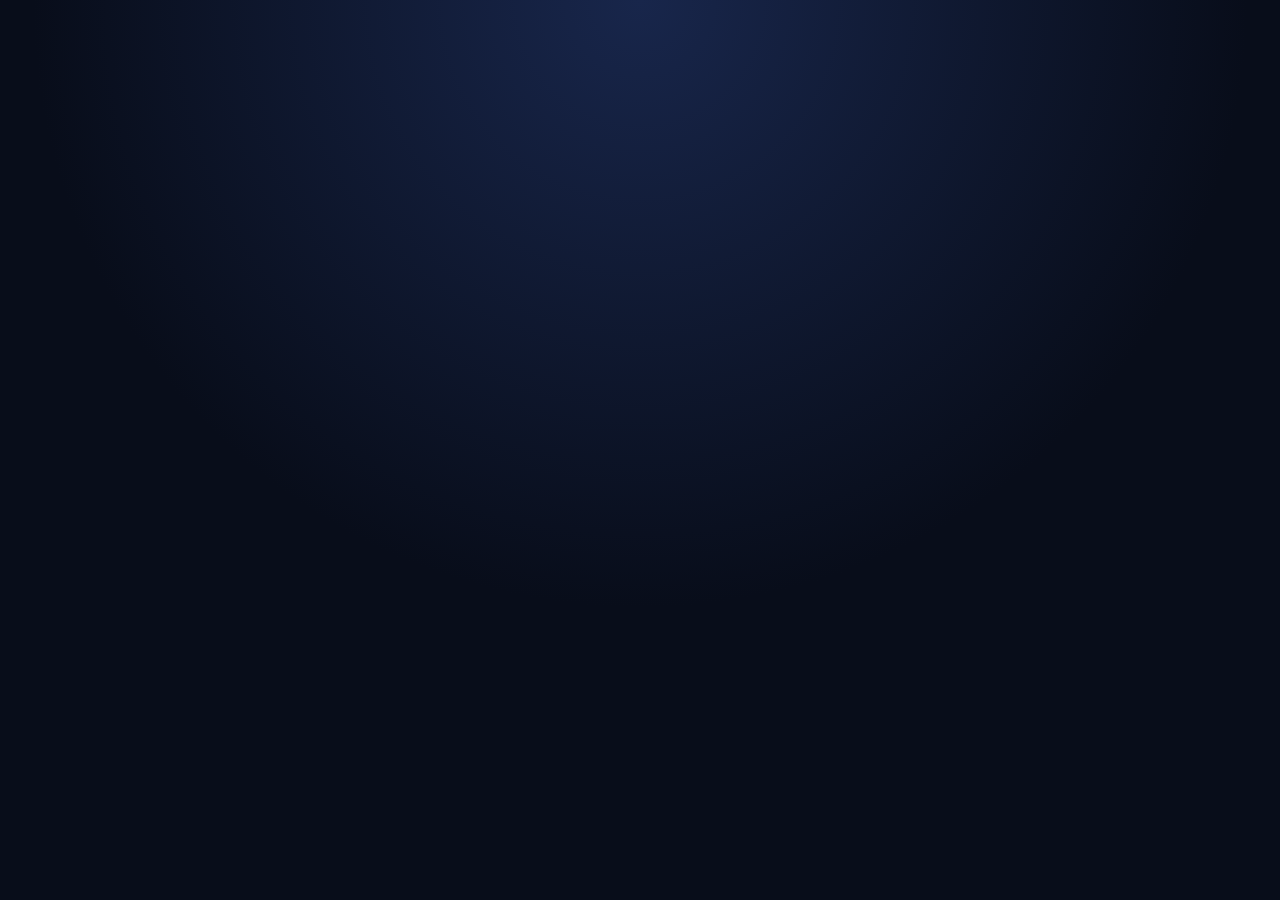
==== about.html @ e7567755 "Remove Join Steem Flags test button" ====
<!doctype html>
<html lang="en" dir="ltr">
<head>
<meta charset="utf-8">
<meta name="viewport" content="width=device-width, initial-scale=1, viewport-fit=cover">
<meta name="theme-color" content="#080d1a">
<meta name="description" content="About Steem Flags - Guess the flags and earn $STEEM">
<title>About - Steem Flags</title>
<link rel="stylesheet" href="css/style.css?v=20260830-footer-01">
<link rel="stylesheet" href="css/preloader.css?v=20260826-01">
<script src="js/preloader.js?v=20260826-01" defer></script>
<script src="js/d2e-logo.js?v=20260825-02" defer></script>
</head>
<body>
<div id="app"></div>
<script type="module">
import {getStoredUsername,loadState,refreshDailyEnergy,syncPurchasedEnergy} from './js/storage.js?v=20260822-about-02';
import {loadMenu} from './js/menu.js?v=20260820-05';
import {loadAssetBar as loadSharedAssetBar,refreshAssetBar} from './js/asset-bar.js?v=20260826-assetbar-04';
import {getLanguage} from './js/i18n.js';

const ABOUT_TRANSLATIONS={
en:{title:'About 🏳️ Steem Flags',tagline:'Guess the Flags & Earn $STEEM',p1:'Steem Flags is a Web 3.0 game based on the Steem blockchain network in the Quiz and Education genres and developed by <a href="https://do2earn.dev" target="_blank"><b>Do2Earn</b></a>.',p2:'In Steem Flags, players increase their geographical knowledge by answering questions about the flags of countries around the world and earn D2E (Do2Earn) non-cashable in-game tokens in a competitive environment.',economy:'💰 Steem Flags Economy',p3:'In Steem Flags, players can receive non-cashable in-game tokens called D2E (Do2Earn) as rewards based on their daily Energy (Default: 30) asset by participating in the game process and watching Sponsors Ads.',p4:'By collecting D2E, players can compete on the leaderboard and improve their position among other players. In the future, 50% of sponsorship revenue will be saved in the Steem Rewards Pool. The weekly Steem Rewards Pool will be activated in-game, distributing 100 or more $STEEM to the top 5 players on the game leaderboard, based on their D2E holdings. The Steem Flags rewards system is designed to incentivize further learning, active participation, and healthy competition.',sponsor:'📣 Join Steem Flags Sponsors & Help players earn $STEEM'},
fa:{title:'درباره 🏳️ Steem Flags',tagline:'پرچم‌ها را حدس بزنید و $STEEM کسب کنید',p1:'Steem Flags یک بازی Web 3.0 بر پایه شبکه بلاک‌چین Steem در سبک‌های مسابقه‌ای و آموزشی است.',p2:'در Steem Flags، بازیکنان با پاسخ دادن به پرسش‌هایی درباره پرچم کشورهای سراسر جهان، دانش جغرافیایی خود را افزایش می‌دهند و در یک محیط رقابتی توکن‌های درون‌بازی غیرقابل تبدیل به پول نقد D2E (Do2Earn) کسب می‌کنند.',economy:'💰 اقتصاد Steem Flags',p3:'در Steem Flags، بازیکنان می‌توانند با شرکت در فرایند بازی و تماشای تبلیغات اسپانسرها، بر اساس دارایی انرژی روزانه خود (پیش‌فرض: ۳۰)، توکن‌های درون‌بازی غیرقابل تبدیل به پول نقد D2E (Do2Earn) را به‌عنوان پاداش دریافت کنند.',p4:'با جمع‌آوری D2E، بازیکنان می‌توانند در لیدربورد رقابت کنند و جایگاه خود را در میان سایر بازیکنان بهبود دهند. در آینده، ۵۰٪ از درآمد اسپانسرها در استخر پاداش Steem ذخیره خواهد شد. استخر پاداش هفتگی Steem در بازی فعال خواهد شد و بر اساس میزان D2E بازیکنان، ۱۰۰ یا بیشتر $STEEM را میان ۵ بازیکن برتر لیدربورد توزیع خواهد کرد. سیستم پاداش Steem Flags برای تشویق به یادگیری بیشتر، مشارکت فعال و رقابت سالم طراحی شده است.',sponsor:'📣 به اسپانسرهای Steem Flags بپیوندید و به بازیکنان برای کسب $STEEM کمک کنید'},
es:{title:'Acerca de 🏳️ Steem Flags',tagline:'Adivina las banderas y gana $STEEM',p1:'Steem Flags es un juego Web 3.0 basado en la red blockchain de Steem, dentro de los géneros de Quiz y Educación.',p2:'En Steem Flags, los jugadores aumentan sus conocimientos geográficos respondiendo preguntas sobre las banderas de países de todo el mundo y ganan tokens D2E (Do2Earn) no canjeables por dinero en un entorno competitivo.',economy:'💰 Economía de Steem Flags',p3:'En Steem Flags, los jugadores pueden recibir tokens D2E (Do2Earn) no canjeables por dinero como recompensa, según su energía diaria (predeterminado: 30), al participar en el juego y ver anuncios de patrocinadores.',p4:'Al acumular D2E, los jugadores pueden competir en la clasificación y mejorar su posición. En el futuro, el 50% de los ingresos de patrocinio se guardará en el Steem Rewards Pool. El fondo semanal distribuirá 100 $STEEM o más entre los 5 mejores jugadores según sus D2E. El sistema de recompensas de Steem Flags está diseñado para incentivar el aprendizaje, la participación activa y la competencia saludable.',sponsor:'📣 Únete a los patrocinadores de Steem Flags y ayuda a los jugadores a ganar $STEEM'},
zh:{title:'关于 🏳️ Steem Flags',tagline:'猜国旗，赚取 $STEEM',p1:'Steem Flags 是一款基于 Steem 区块链网络的 Web 3.0 游戏，属于问答和教育类游戏。',p2:'在 Steem Flags 中，玩家通过回答世界各国国旗相关问题提升地理知识，并在竞争环境中获得不可兑换现金的 D2E（Do2Earn）游戏内代币。',economy:'💰 Steem Flags 经济系统',p3:'在 Steem Flags 中，玩家可以通过参与游戏和观看赞助商广告，根据每日能量（默认：30）获得不可兑换现金的 D2E（Do2Earn）游戏内代币奖励。',p4:'通过积累 D2E，玩家可以在排行榜上竞争并提升排名。未来，50%的赞助收入将存入 Steem 奖励池。每周 Steem 奖励池将在游戏中启用，根据 D2E 持有量向排行榜前5名玩家分配100 $STEEM或更多。Steem Flags 奖励系统旨在鼓励持续学习、积极参与和健康竞争。',sponsor:'📣 成为 Steem Flags 赞助商，帮助玩家赚取 $STEEM'},
ko:{title:'🏳️ Steem Flags 소개',tagline:'국기를 맞히고 $STEEM을 획득하세요',p1:'Steem Flags는 Steem 블록체인 네트워크를 기반으로 한 Web 3.0 게임으로 퀴즈 및 교육 장르에 속합니다.',p2:'Steem Flags에서 플레이어는 전 세계 국가의 국기에 관한 질문에 답하며 지리 지식을 높이고 경쟁 환경에서 현금으로 교환할 수 없는 D2E(Do2Earn) 게임 내 토큰을 획득합니다.',economy:'💰 Steem Flags 경제',p3:'플레이어는 게임에 참여하고 스폰서 광고를 시청하여 일일 에너지(기본값: 30)를 기준으로 현금으로 교환할 수 없는 D2E(Do2Earn) 게임 내 토큰을 보상으로 받을 수 있습니다.',p4:'D2E를 모으면 리더보드에서 경쟁하고 순위를 높일 수 있습니다. 향후 스폰서 수익의 50%가 Steem Rewards Pool에 저장됩니다. 주간 Steem Rewards Pool은 게임에서 활성화되어 D2E 보유량을 기준으로 상위 5명에게 100 $STEEM 이상을 분배합니다. Steem Flags 보상 시스템은 지속적인 학습, 적극적인 참여 및 건전한 경쟁을 장려하도록 설계되었습니다.',sponsor:'📣 Steem Flags 스폰서가 되어 플레이어의 $STEEM 획득을 도와주세요'},
hi:{title:'🏳️ Steem Flags के बारे में',tagline:'झंडों का अनुमान लगाएँ और $STEEM कमाएँ',p1:'Steem Flags Steem ब्लॉकचेन नेटवर्क पर आधारित एक Web 3.0 गेम है, जो क्विज़ और शिक्षा श्रेणियों में आता है।',p2:'Steem Flags में खिलाड़ी दुनिया भर के देशों के झंडों से जुड़े प्रश्नों के उत्तर देकर अपना भौगोलिक ज्ञान बढ़ाते हैं और प्रतिस्पर्धी वातावरण में गैर-नकदी D2E (Do2Earn) इन-गेम टोकन कमाते हैं।',economy:'💰 Steem Flags अर्थव्यवस्था',p3:'खिलाड़ी गेम में भाग लेकर और प्रायोजक विज्ञापन देखकर अपनी दैनिक ऊर्जा (डिफ़ॉल्ट: 30) के आधार पर गैर-नकदी D2E (Do2Earn) इन-गेम टोकन पुरस्कार प्राप्त कर सकते हैं।',p4:'D2E जमा करके खिलाड़ी लीडरबोर्ड पर प्रतिस्पर्धा कर सकते हैं और अपनी स्थिति सुधार सकते हैं। भविष्य में प्रायोजन आय का 50% Steem Rewards Pool में रखा जाएगा। साप्ताहिक Steem Rewards Pool गेम में सक्रिय होगा और D2E होल्डिंग्स के आधार पर शीर्ष 5 खिलाड़ियों को 100 या अधिक $STEEM वितरित करेगा। Steem Flags पुरस्कार प्रणाली सीखने, सक्रिय भागीदारी और स्वस्थ प्रतिस्पर्धा को प्रोत्साहित करने के लिए बनाई गई है।',sponsor:'📣 Steem Flags के प्रायोजक बनें और खिलाड़ियों को $STEEM कमाने में मदद करें'},
ur:{title:'🏳️ Steem Flags کے بارے میں',tagline:'جھنڈوں کا اندازہ لگائیں اور $STEEM کمائیں',p1:'Steem Flags ایک Web 3.0 گیم ہے جو Steem بلاک چین نیٹ ورک پر مبنی ہے اور کوئز اور تعلیمی انواع میں شامل ہے۔',p2:'Steem Flags میں کھلاڑی دنیا بھر کے ممالک کے جھنڈوں سے متعلق سوالات کے جواب دے کر اپنی جغرافیائی معلومات میں اضافہ کرتے ہیں اور مسابقتی ماحول میں غیر نقدی D2E (Do2Earn) درونِ گیم ٹوکن کماتے ہیں۔',economy:'💰 Steem Flags کی معیشت',p3:'کھلاڑی گیم میں شرکت اور اسپانسر اشتہارات دیکھ کر اپنی روزانہ توانائی (ڈیفالٹ: 30) کی بنیاد پر غیر نقدی D2E (Do2Earn) درونِ گیم ٹوکن بطور انعام حاصل کر سکتے ہیں۔',p4:'D2E جمع کر کے کھلاڑی لیڈر بورڈ پر مقابلہ کر سکتے ہیں اور اپنی پوزیشن بہتر بنا سکتے ہیں۔ مستقبل میں اسپانسرشپ آمدنی کا 50٪ Steem Rewards Pool میں محفوظ کیا جائے گا۔ ہفتہ وار Steem Rewards Pool گیم میں فعال ہوگا اور D2E ہولڈنگز کی بنیاد پر ٹاپ 5 کھلاڑیوں کو 100 یا اس سے زیادہ $STEEM تقسیم کرے گا۔ Steem Flags کا انعامی نظام مزید سیکھنے، فعال شرکت اور صحت مند مقابلے کی حوصلہ افزائی کے لیے بنایا گیا ہے۔',sponsor:'📣 Steem Flags کے اسپانسر بنیں اور کھلاڑیوں کو $STEEM کمانے میں مدد کریں'},
bn:{title:'🏳️ Steem Flags সম্পর্কে',tagline:'পতাকা অনুমান করুন এবং $STEEM উপার্জন করুন',p1:'Steem Flags হলো Steem ব্লকচেইন নেটওয়ার্কের উপর ভিত্তি করে তৈরি একটি Web 3.0 গেম, যা কুইজ ও শিক্ষামূলক ঘরানার।',p2:'Steem Flags-এ খেলোয়াড়রা বিশ্বের বিভিন্ন দেশের পতাকা সম্পর্কে প্রশ্নের উত্তর দিয়ে ভৌগোলিক জ্ঞান বাড়ায় এবং প্রতিযোগিতামূলক পরিবেশে নগদে রূপান্তরযোগ্য নয় এমন D2E (Do2Earn) ইন-গেম টোকেন অর্জন করে।',economy:'💰 Steem Flags অর্থনীতি',p3:'খেলোয়াড়রা গেমে অংশগ্রহণ এবং স্পনসর বিজ্ঞাপন দেখে দৈনিক শক্তি (ডিফল্ট: 30) অনুযায়ী নগদে রূপান্তরযোগ্য নয় এমন D2E (Do2Earn) ইন-গেম টোকেন পুরস্কার পেতে পারে।',p4:'D2E সংগ্রহ করে খেলোয়াড়রা লিডারবোর্ডে প্রতিযোগিতা করতে এবং অবস্থান উন্নত করতে পারে। ভবিষ্যতে স্পনসরশিপ আয়ের 50% Steem Rewards Pool-এ রাখা হবে। সাপ্তাহিক Steem Rewards Pool গেমে সক্রিয় হয়ে D2E হোল্ডিংসের ভিত্তিতে শীর্ষ 5 খেলোয়াড়কে 100 বা তার বেশি $STEEM বিতরণ করবে। Steem Flags-এর পুরস্কার ব্যবস্থা শেখা, সক্রিয় অংশগ্রহণ ও স্বাস্থ্যকর প্রতিযোগিতাকে উৎসাহিত করার জন্য তৈরি।',sponsor:'📣 Steem Flags-এর স্পনসর হন এবং খেলোয়াড়দের $STEEM উপার্জনে সহায়তা করুন'}
};

function renderAbout(){
 const lang=getLanguage();
 const tr=ABOUT_TRANSLATIONS[lang]||ABOUT_TRANSLATIONS.en;
 document.documentElement.lang=lang;
 document.documentElement.dir=['fa','ur'].includes(lang)?'rtl':'ltr';
 document.title=tr.title.replace('🏳️ ','')+' - Steem Flags';
 const main=document.querySelector('main.appShell');
 if(!main)return;
 main.innerHTML=`<section class="aboutContent">
 <img class="gameLogo logoMedium" src="https://raw.githubusercontent.com/mehdiq1980/steemflags/main/assets/steemflags_logo.png" alt="Steem Flags logo">
 <h1>${tr.title}</h1>
 <h2 class="aboutTagline">${tr.tagline}</h2>
 <div class="aboutText">
 <p>${tr.p1}</p>
 <p>${tr.p2}</p>
 <h2>${tr.economy}</h2>
 <div class="d2eAboutLogo"><img src="https://cdn.steemitimages.com/DQmV8Yj5oJxDDJagFF1y19GaFj3TGMgi6q4rjgT2jQSTsJ6/d2e_asset_logo1.png" alt="D2E"></div>
 <p>${tr.p3}</p>
 <p>${tr.p4}</p>
 </div>
 <div class="aboutLinks">
 <a class="primary sponsorLink" href="https://forms.gle/u7sRXfW1hqNzLAxJ6" target="_blank" rel="noopener">${tr.sponsor}</a>
 </div>
 </section>`;
}

async function loadAboutPage(){
 const app=document.getElementById('app');
 const response=await fetch('./components/app-shell.html?v=20260904-about-01',{cache:'no-store'});
 app.innerHTML=await response.text();
 ['loginView','homeView','leaderboardSection','gameView'].forEach(id=>document.getElementById(id)?.remove());
 const main=document.querySelector('main.appShell');
 if(main)main.innerHTML='<section class="aboutContent"></section>';
 const username=getStoredUsername();
 await loadSharedAssetBar();
 if(username){await syncPurchasedEnergy(refreshDailyEnergy(loadState(username),username),username);await refreshAssetBar(username)}
 await loadMenu();
 renderAbout();
 window.addEventListener('languagechange',renderAbout);
 window.dispatchEvent(new CustomEvent('steemflags:ready'));
}
loadAboutPage().catch(error=>{console.error(error);window.dispatchEvent(new CustomEvent('steemflags:ready'))});
</script>
<style>
.aboutContent{border:1px solid rgba(255,255,255,.18);border-radius:20px;padding:28px 22px;max-width:760px;margin:0 auto;text-align:center}.aboutContent h1{margin:8px 0 14px}.aboutTagline{margin:0 0 20px}.aboutText{text-align:left}.aboutText p{margin:12px 0;line-height:1.7}.d2eAboutLogo{margin:12px 0;text-align:center}.d2eAboutLogo img{width:72px;height:72px;object-fit:contain}.aboutLinks{display:flex;flex-direction:column;gap:12px;margin-top:24px}.aboutLinks a{text-decoration:none;text-align:center}.sponsorLink{font-weight:700}@media(max-width:560px){.aboutContent{padding:22px 16px}.aboutText{font-size:15px}.aboutLinks a{width:100%;box-sizing:border-box}}
</style>
</body>
</html>
---- css/style.css ----
:root{font-family:system-ui,-apple-system,BlinkMacSystemFont,"Segoe UI",sans-serif;color:#f5f7ff;background:#080d1a;line-height:1.5}*{box-sizing:border-box}html{direction:ltr}body{margin:0;min-height:100vh;background:radial-gradient(circle at top,#18264b,#080d1a 55%);display:flex;flex-direction:column}.topbar{direction:ltr;position:sticky;top:0;z-index:100;display:block;min-height:64px;padding:8px max(12px,4vw);background:rgba(8,13,26,.94);backdrop-filter:blur(12px);border-bottom:1px solid #263250}.iconButton{display:inline-flex!important;align-items:center;justify-content:center;background:#1b2744;color:#fff;position:absolute!important;left:max(12px,4vw)!important;right:auto!important;top:50%;transform:translateY(-50%)!important;z-index:110;width:46px;height:46px;padding:0;font-size:1.35rem;line-height:1;border:0;border-radius:12px;cursor:pointer;touch-action:manipulation;-webkit-tap-highlight-color:transparent;direction:ltr!important}.brand{color:#fff;text-decoration:none;display:flex;align-items:center;flex:0 0 auto;position:relative;z-index:105}.stats{display:flex;justify-content:flex-end;align-items:center;gap:12px;font-size:.86rem;margin-left:0;min-width:0;width:100%;padding-left:64px;white-space:nowrap;overflow-x:auto;overflow-y:hidden}.stats[hidden]{display:none}.asset{display:inline-flex;align-items:center;gap:5px;flex:0 0 auto;white-space:nowrap}.assetIcon{display:inline-flex;align-items:center;justify-content:center;font-size:.78rem;font-weight:800}.steemAsset{gap:5px;flex:0 0 auto}.steemLogo{width:18px!important;height:18px!important;min-width:18px!important;max-width:18px!important;min-height:18px!important;max-height:18px!important;display:block;object-fit:contain;flex:0 0 18px}.sfAsset{gap:5px;flex:0 0 auto;white-space:nowrap}.sfLogo{width:20px!important;height:20px!important;min-width:20px!important;max-width:20px!important;min-height:20px!important;max-height:20px!important;display:block;object-fit:contain;object-position:center;flex:0 0 20px}.assetLabel{display:inline!important;visibility:visible!important;opacity:1!important;font-weight:500}.gameLogo{display:block;object-fit:contain;pointer-events:none}.logoSmall{width:48px;height:48px;flex:0 0 48px}.logoMedium{width:min(190px,45vw);height:auto;aspect-ratio:600/620;margin:0 auto 14px}.iconButton,.menu button,.primary,.secondary{font:inherit}.menu{position:fixed;top:72px;left:max(12px,4vw);right:auto;z-index:200;background:#111a30;border:1px solid #2b3858;border-radius:14px;padding:8px;box-shadow:0 12px 35px #0008;min-width:190px}.menu>*{display:block;width:100%;padding:10px 14px;color:#fff;background:transparent;text-decoration:none;text-align:left;border-radius:8px}.menu>*:hover{background:#1e2b4a}.menuLanguage{display:flex!important;align-items:center;justify-content:space-between;gap:10px}.menuLanguage select{background:#182442;color:#fff;border:1px solid #39496f;border-radius:8px;padding:7px}.appShell{width:min(760px,92vw);margin:auto;padding:40px 0}.card{background:rgba(17,26,48,.94);border:1px solid #2b3858;border-radius:22px;padding:28px;box-shadow:0 18px 50px #0005;margin-bottom:20px}.hero{text-align:center}.eyebrow{letter-spacing:.14em;font-size:.75rem;color:#8fa9dc;font-weight:700}.muted{color:#aeb9d0}.primary{background:#5b7cfa;color:#fff;font-weight:800;min-width:180px;border:0;border-radius:12px;padding:11px 15px;cursor:pointer}.secondary{background:#26365c;color:#fff;border:0;border-radius:12px;padding:11px 15px;cursor:pointer}.resumeButton{display:block;margin:12px auto 0}.primary:disabled{opacity:.55;cursor:not-allowed}.gameHeader{display:flex;justify-content:space-between;color:#aeb9d0;font-size:.9rem}.quizProgress{height:6px;width:100%;background:#202d49;border-radius:999px;overflow:hidden;margin:0 0 12px}.quizProgressBar{height:100%;width:0;background:#3d8bfd;border-radius:999px;transition:width .3s ease}.flagWrap{display:grid;place-items:center;min-height:220px;margin:18px 0}.flag{display:flex;align-items:center;justify-content:center;width:min(92%,520px);height:220px;line-height:1;user-select:none;overflow:hidden}.flagImageAsset{display:block;width:auto;height:auto;max-width:100%;max-height:100%;object-fit:contain;filter:drop-shadow(0 8px 18px #0006)}.answers{display:grid;grid-template-columns:1fr 1fr;gap:12px}.answer{padding:15px;border:1px solid #39496f;background:#182442;color:#fff;border-radius:12px;cursor:pointer;font:inherit}.answer:hover{background:#22325a}.answer.correct{background:#165c46}.answer.wrong{background:#6b2932}.answer:disabled{cursor:default}.feedback{min-height:26px;font-weight:700;white-space:pre-line}.feedback.ok{color:#64dfb2}.feedback.bad{color:#ff8792}.countryInfoLink{display:block;width:100%;max-width:100%;margin:8px auto 14px;padding:0 4px;color:#4da3ff;text-decoration:none;font-weight:700;text-align:center;white-space:normal;overflow-wrap:break-word;word-break:normal;line-height:1.35}.countryInfoLink[hidden]{display:none!important}.countryInfoLink:hover{text-decoration:underline;color:#78bfff}.leaderboard table{width:100%;border-collapse:collapse}.leaderboard th,.leaderboard td{padding:9px;border-bottom:1px solid #2b3858;text-align:left}.leaderboard .rank{text-align:center;width:60px}.leaderPlayer{display:flex;align-items:center;gap:9px;min-width:0}.leaderAvatar{width:32px;height:32px;min-width:32px;border-radius:50%;object-fit:cover;display:block;background:#26365c}.leaderboard td:last-child,.leaderboard th:last-child{text-align:center;width:90px}.siteFooter{width:min(760px,92vw);margin:0 auto 24px;padding:14px 18px;border:1px solid rgba(255,255,255,.14);border-radius:18px;background:rgba(17,26,48,.78);box-shadow:0 10px 30px rgba(0,0,0,.22);display:flex;align-items:center;justify-content:center;gap:8px;flex-wrap:wrap;text-align:center;font-size:.85rem;color:#aeb9d0}.siteFooter div{display:inline-flex;align-items:center}.siteFooter div+div::before{content:"•";margin-right:8px;color:#61739c}.siteFooter a{color:#4da3ff;text-decoration:none;font-weight:600}.siteFooter a:hover{text-decoration:underline;color:#78bfff}.steemSignupLink{color:#4da3ff}.steemSignupLink:hover{color:#78bfff}@media(max-width:560px){.topbar{min-height:58px;padding:6px 8px}.stats{gap:6px;font-size:.72rem;padding-left:52px}.steemLogo{width:16px!important;height:16px!important;min-width:16px!important;max-width:16px!important;min-height:16px!important;max-height:16px!important;flex-basis:16px}.sfLogo{width:18px!important;height:18px!important;min-width:18px!important;max-width:18px!important;min-height:18px!important;max-height:18px!important;flex-basis:18px}.logoSmall{width:40px;height:40px;flex-basis:40px}.iconButton{width:42px;height:42px}.appShell{width:calc(100vw - 16px);padding:8px 0 12px}.card{padding:12px 12px 14px;border-radius:16px;margin-bottom:10px}.gameHeader{font-size:.82rem;line-height:1.2;margin-bottom:4px}.quizProgress{height:5px;margin-bottom:7px}.flagWrap{min-height:clamp(125px,28vh,165px);height:clamp(125px,28vh,165px);margin:7px 0}.flag{width:100%;height:100%;max-height:165px}.flagImageAsset{max-width:100%;max-height:100%;width:auto;height:auto;object-fit:contain}.answers{grid-template-columns:1fr 1fr;gap:7px;margin-top:6px}.answer{min-height:48px;padding:9px 6px;font-size:.86rem;line-height:1.2}.feedback{min-height:22px;font-size:.88rem;line-height:1.25;margin:2px 0}.countryInfoLink{width:100%;max-width:100%;margin:4px auto 7px;padding:0 4px;font-size:.82rem;line-height:1.3;text-align:center;white-space:normal;overflow-wrap:break-word;word-break:normal}.primary,.secondary{padding:9px 12px;min-height:42px}.appShell:has(#gameView:not([hidden])){padding-top:4px;padding-bottom:4px}.card:has(#gameView:not([hidden])){padding:10px 10px 12px;margin-bottom:4px}.card:has(#gameView:not([hidden])) .flagWrap{margin:5px 0;min-height:clamp(120px,27vh,155px);height:clamp(120px,27vh,155px)}.card:has(#gameView:not([hidden])) .flag{max-height:155px}.card:has(#gameView:not([hidden])) .answers{gap:6px;margin-top:4px}.card:has(#gameView:not([hidden])) .answer{min-height:46px;padding:8px 5px}.card:has(#gameView:not([hidden])) .countryInfoLink{margin:3px auto 5px}.card:has(#gameView:not([hidden])) .feedback{min-height:20px;margin:1px 0}.logoMedium{width:140px}.leaderAvatar{width:30px;height:30px;min-width:30px}.siteFooter{width:calc(100vw - 16px);margin:0 auto 12px;padding:11px 12px;border-radius:15px;gap:4px;font-size:.78rem;line-height:1.35}.siteFooter div+div::before{margin-right:6px}}@media(max-width:560px) and (max-height:700px){.topbar{min-height:54px}.appShell:has(#gameView:not([hidden])){padding-top:2px}.card:has(#gameView:not([hidden])){padding:8px 9px 10px}.card:has(#gameView:not([hidden])) .flagWrap{min-height:105px;height:105px}.card:has(#gameView:not([hidden])) .flag{max-height:105px}.card:has(#gameView:not([hidden])) .answer{min-height:43px;padding:7px 4px;font-size:.82rem}.card:has(#gameView:not([hidden])) .quizProgress{margin-bottom:5px}.card:has(#gameView:not([hidden])) .countryInfoLink{margin:2px auto 4px;font-size:.78rem}}
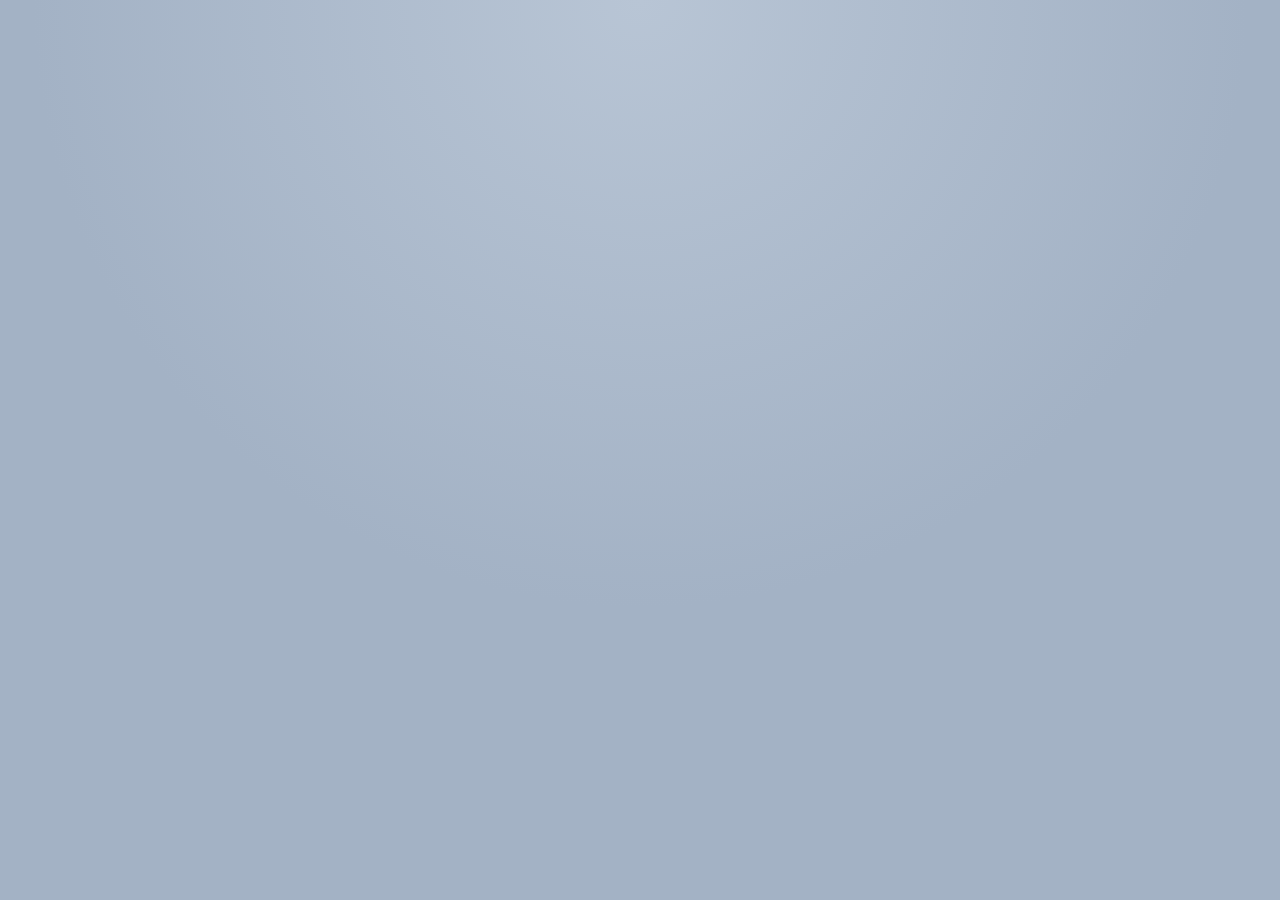
==== commit 957b9b89: "Match page card colors to game home card" ====
--- a/about.html
+++ b/about.html
@@ -46,10 +46,18 @@
  <p>${tr.p1}</p>
  <p>${tr.p2}</p>
  <h2>${tr.economy}</h2>
- <div class="d2eAboutLogo"><img src="https://cdn.steemitimages.com/DQmV8Yj5oJxDDJagFF1y19GaFj3TGMgi6q4rjgT2jQSTsJ6/d2e_asset_logo1.png" alt="D2E"></div>
- <p>${tr.p3}</p>
- <p>${tr.p4}</p>
- </div>
+ <div class="economySection">
+ <h3>A. <a href="https://coinmarketcap.com/currencies/steem/" target="_blank" rel="noopener">$STEEM</a> Economy</h3>
+ <div align="center"><img src="assets/icon-circlesteem-gradient.png" alt="$STEEM"></div>
+ <p>In Steem Flags, When users play the game, they can create and publish the high-quality gameplay content included text, images and video on a Steem platform. In that case their gameplay content will upvoted by the Game Curation Team.</p>
+ <p>Receiving an upvote from the Game Curation Team is not guaranteed; However, by consistently creating and publishing high-quality gameplay contents about Steem Flags game on one of Steem platforms, the gameplay contents can get substantial upvote from the team.</p>
+ <p>After 7 days, users will receive the <a href="https://coinmarketcap.com/currencies/steem/" target="_blank" rel="noopener">$STEEM</a> rewards in their wallet.</p>
+ <p><a href="earnsteem.html">ℹ️ More Information about Earning $STEEM by Steem Flags game.</a></p>
+ <h3>B. D2E Economy</h3>
+ <div align="center"><img src="assets/d2e_asset_logo1.png" alt="D2E"></div>
+ <p>In Steem Flags, players can receive non-cashable in-game tokens called D2E (Do2Earn) as rewards based on their daily Energy (Default: 30) asset by participating in the game process and watching Sponsors Ads.</p>
+ <p>By collecting D2E, players can compete on the leaderboard and improve their position among other players. In the future, 50% of sponsorship revenue will be saved in the Steem Rewards Pool. Weekly Steem Rewards Pool will be activated in-game, distributing 100 or more $STEEM to the top 5 players on the game leaderboard, based on their D2E holdings. The Steem Flags rewards system is designed to incentivize further learning, active participation, and healthy competition.</p>
+ </div> </div>
  <div class="aboutLinks">
  <a class="primary sponsorLink" href="https://forms.gle/u7sRXfW1hqNzLAxJ6" target="_blank" rel="noopener">${tr.sponsor}</a>
  </div>
@@ -74,7 +82,7 @@
 loadAboutPage().catch(error=>{console.error(error);window.dispatchEvent(new CustomEvent('steemflags:ready'))});
 </script>
 <style>
-.aboutContent{border:1px solid rgba(255,255,255,.18);border-radius:20px;padding:28px 22px;max-width:760px;margin:0 auto;text-align:center}.aboutContent h1{margin:8px 0 14px}.aboutTagline{margin:0 0 20px}.aboutText{text-align:left}.aboutText p{margin:12px 0;line-height:1.7}.d2eAboutLogo{margin:12px 0;text-align:center}.d2eAboutLogo img{width:72px;height:72px;object-fit:contain}.aboutLinks{display:flex;flex-direction:column;gap:12px;margin-top:24px}.aboutLinks a{text-decoration:none;text-align:center}.sponsorLink{font-weight:700}@media(max-width:560px){.aboutContent{padding:22px 16px}.aboutText{font-size:15px}.aboutLinks a{width:100%;box-sizing:border-box}}
+.aboutContent{background:rgba(17,26,48,.94);border:1px solid rgba(255,255,255,.18);border-radius:20px;padding:28px 22px;max-width:760px;margin:0 auto;text-align:center}.aboutContent h1{margin:8px 0 14px}.aboutTagline{margin:0 0 20px}.aboutText{text-align:left}.aboutText p{margin:12px 0;line-height:1.7}.d2eAboutLogo{margin:16px 0;text-align:center}.economySection>div[align="center"]{margin:14px 0 18px}.economySection img:not(.d2eAssetLogo){display:block;width:min(190px,45vw);height:auto;aspect-ratio:600/620;max-width:100%;max-height:none;margin:0 auto;object-fit:contain}.economySection .d2eAssetLogo{width:1.05em;height:1.05em;max-width:none;max-height:none;margin:0;object-fit:contain}.economySection a{color:#4da3ff;text-decoration:none;font-weight:600}.economySection a:hover{text-decoration:underline}.d2eAboutLogo img{width:72px;height:72px;object-fit:contain}.aboutLinks{display:flex;flex-direction:column;align-items:center;gap:12px;margin-top:24px}.aboutLinks a{text-decoration:none;text-align:center;display:block;max-width:100%;overflow-wrap:anywhere}.aboutText a{overflow-wrap:anywhere}.sponsorLink{font-weight:700}@media(max-width:560px){.aboutContent{padding:20px 14px;border-radius:16px}.aboutText{font-size:15px;line-height:1.65}.economySection h3{font-size:18px;line-height:1.4}.economySection img:not(.d2eAssetLogo){width:min(190px,45vw);height:auto;aspect-ratio:600/620;max-width:100%;max-height:none}.aboutLinks{margin-top:20px;gap:10px}.aboutLinks a{width:100%;box-sizing:border-box;padding-left:12px;padding-right:12px;line-height:1.4}.d2eAboutLogo{margin:14px 0}.d2eAboutLogo img{width:64px;height:64px}}
 </style>
 </body>
 </html>
--- a/css/style.css
+++ b/css/style.css
@@ -1 +1 @@
-:root{font-family:system-ui,-apple-system,BlinkMacSystemFont,"Segoe UI",sans-serif;color:#f5f7ff;background:#080d1a;line-height:1.5}*{box-sizing:border-box}html{direction:ltr}body{margin:0;min-height:100vh;background:radial-gradient(circle at top,#18264b,#080d1a 55%);display:flex;flex-direction:column}.topbar{direction:ltr;position:sticky;top:0;z-index:100;display:block;min-height:64px;padding:8px max(12px,4vw);background:rgba(8,13,26,.94);backdrop-filter:blur(12px);border-bottom:1px solid #263250}.iconButton{display:inline-flex!important;align-items:center;justify-content:center;background:#1b2744;color:#fff;position:absolute!important;left:max(12px,4vw)!important;right:auto!important;top:50%;transform:translateY(-50%)!important;z-index:110;width:46px;height:46px;padding:0;font-size:1.35rem;line-height:1;border:0;border-radius:12px;cursor:pointer;touch-action:manipulation;-webkit-tap-highlight-color:transparent;direction:ltr!important}.brand{color:#fff;text-decoration:none;display:flex;align-items:center;flex:0 0 auto;position:relative;z-index:105}.stats{display:flex;justify-content:flex-end;align-items:center;gap:12px;font-size:.86rem;margin-left:0;min-width:0;width:100%;padding-left:64px;white-space:nowrap;overflow-x:auto;overflow-y:hidden}.stats[hidden]{display:none}.asset{display:inline-flex;align-items:center;gap:5px;flex:0 0 auto;white-space:nowrap}.assetIcon{display:inline-flex;align-items:center;justify-content:center;font-size:.78rem;font-weight:800}.steemAsset{gap:5px;flex:0 0 auto}.steemLogo{width:18px!important;height:18px!important;min-width:18px!important;max-width:18px!important;min-height:18px!important;max-height:18px!important;display:block;object-fit:contain;flex:0 0 18px}.sfAsset{gap:5px;flex:0 0 auto;white-space:nowrap}.sfLogo{width:20px!important;height:20px!important;min-width:20px!important;max-width:20px!important;min-height:20px!important;max-height:20px!important;display:block;object-fit:contain;object-position:center;flex:0 0 20px}.assetLabel{display:inline!important;visibility:visible!important;opacity:1!important;font-weight:500}.gameLogo{display:block;object-fit:contain;pointer-events:none}.logoSmall{width:48px;height:48px;flex:0 0 48px}.logoMedium{width:min(190px,45vw);height:auto;aspect-ratio:600/620;margin:0 auto 14px}.iconButton,.menu button,.primary,.secondary{font:inherit}.menu{position:fixed;top:72px;left:max(12px,4vw);right:auto;z-index:200;background:#111a30;border:1px solid #2b3858;border-radius:14px;padding:8px;box-shadow:0 12px 35px #0008;min-width:190px}.menu>*{display:block;width:100%;padding:10px 14px;color:#fff;background:transparent;text-decoration:none;text-align:left;border-radius:8px}.menu>*:hover{background:#1e2b4a}.menuLanguage{display:flex!important;align-items:center;justify-content:space-between;gap:10px}.menuLanguage select{background:#182442;color:#fff;border:1px solid #39496f;border-radius:8px;padding:7px}.appShell{width:min(760px,92vw);margin:auto;padding:40px 0}.card{background:rgba(17,26,48,.94);border:1px solid #2b3858;border-radius:22px;padding:28px;box-shadow:0 18px 50px #0005;margin-bottom:20px}.hero{text-align:center}.eyebrow{letter-spacing:.14em;font-size:.75rem;color:#8fa9dc;font-weight:700}.muted{color:#aeb9d0}.primary{background:#5b7cfa;color:#fff;font-weight:800;min-width:180px;border:0;border-radius:12px;padding:11px 15px;cursor:pointer}.secondary{background:#26365c;color:#fff;border:0;border-radius:12px;padding:11px 15px;cursor:pointer}.resumeButton{display:block;margin:12px auto 0}.primary:disabled{opacity:.55;cursor:not-allowed}.gameHeader{display:flex;justify-content:space-between;color:#aeb9d0;font-size:.9rem}.quizProgress{height:6px;width:100%;background:#202d49;border-radius:999px;overflow:hidden;margin:0 0 12px}.quizProgressBar{height:100%;width:0;background:#3d8bfd;border-radius:999px;transition:width .3s ease}.flagWrap{display:grid;place-items:center;min-height:220px;margin:18px 0}.flag{display:flex;align-items:center;justify-content:center;width:min(92%,520px);height:220px;line-height:1;user-select:none;overflow:hidden}.flagImageAsset{display:block;width:auto;height:auto;max-width:100%;max-height:100%;object-fit:contain;filter:drop-shadow(0 8px 18px #0006)}.answers{display:grid;grid-template-columns:1fr 1fr;gap:12px}.answer{padding:15px;border:1px solid #39496f;background:#182442;color:#fff;border-radius:12px;cursor:pointer;font:inherit}.answer:hover{background:#22325a}.answer.correct{background:#165c46}.answer.wrong{background:#6b2932}.answer:disabled{cursor:default}.feedback{min-height:26px;font-weight:700;white-space:pre-line}.feedback.ok{color:#64dfb2}.feedback.bad{color:#ff8792}.countryInfoLink{display:block;width:100%;max-width:100%;margin:8px auto 14px;padding:0 4px;color:#4da3ff;text-decoration:none;font-weight:700;text-align:center;white-space:normal;overflow-wrap:break-word;word-break:normal;line-height:1.35}.countryInfoLink[hidden]{display:none!important}.countryInfoLink:hover{text-decoration:underline;color:#78bfff}.leaderboard table{width:100%;border-collapse:collapse}.leaderboard th,.leaderboard td{padding:9px;border-bottom:1px solid #2b3858;text-align:left}.leaderboard .rank{text-align:center;width:60px}.leaderPlayer{display:flex;align-items:center;gap:9px;min-width:0}.leaderAvatar{width:32px;height:32px;min-width:32px;border-radius:50%;object-fit:cover;display:block;background:#26365c}.leaderboard td:last-child,.leaderboard th:last-child{text-align:center;width:90px}.siteFooter{width:min(760px,92vw);margin:0 auto 24px;padding:14px 18px;border:1px solid rgba(255,255,255,.14);border-radius:18px;background:rgba(17,26,48,.78);box-shadow:0 10px 30px rgba(0,0,0,.22);display:flex;align-items:center;justify-content:center;gap:8px;flex-wrap:wrap;text-align:center;font-size:.85rem;color:#aeb9d0}.siteFooter div{display:inline-flex;align-items:center}.siteFooter div+div::before{content:"•";margin-right:8px;color:#61739c}.siteFooter a{color:#4da3ff;text-decoration:none;font-weight:600}.siteFooter a:hover{text-decoration:underline;color:#78bfff}.steemSignupLink{color:#4da3ff}.steemSignupLink:hover{color:#78bfff}@media(max-width:560px){.topbar{min-height:58px;padding:6px 8px}.stats{gap:6px;font-size:.72rem;padding-left:52px}.steemLogo{width:16px!important;height:16px!important;min-width:16px!important;max-width:16px!important;min-height:16px!important;max-height:16px!important;flex-basis:16px}.sfLogo{width:18px!important;height:18px!important;min-width:18px!important;max-width:18px!important;min-height:18px!important;max-height:18px!important;flex-basis:18px}.logoSmall{width:40px;height:40px;flex-basis:40px}.iconButton{width:42px;height:42px}.appShell{width:calc(100vw - 16px);padding:8px 0 12px}.card{padding:12px 12px 14px;border-radius:16px;margin-bottom:10px}.gameHeader{font-size:.82rem;line-height:1.2;margin-bottom:4px}.quizProgress{height:5px;margin-bottom:7px}.flagWrap{min-height:clamp(125px,28vh,165px);height:clamp(125px,28vh,165px);margin:7px 0}.flag{width:100%;height:100%;max-height:165px}.flagImageAsset{max-width:100%;max-height:100%;width:auto;height:auto;object-fit:contain}.answers{grid-template-columns:1fr 1fr;gap:7px;margin-top:6px}.answer{min-height:48px;padding:9px 6px;font-size:.86rem;line-height:1.2}.feedback{min-height:22px;font-size:.88rem;line-height:1.25;margin:2px 0}.countryInfoLink{width:100%;max-width:100%;margin:4px auto 7px;padding:0 4px;font-size:.82rem;line-height:1.3;text-align:center;white-space:normal;overflow-wrap:break-word;word-break:normal}.primary,.secondary{padding:9px 12px;min-height:42px}.appShell:has(#gameView:not([hidden])){padding-top:4px;padding-bottom:4px}.card:has(#gameView:not([hidden])){padding:10px 10px 12px;margin-bottom:4px}.card:has(#gameView:not([hidden])) .flagWrap{margin:5px 0;min-height:clamp(120px,27vh,155px);height:clamp(120px,27vh,155px)}.card:has(#gameView:not([hidden])) .flag{max-height:155px}.card:has(#gameView:not([hidden])) .answers{gap:6px;margin-top:4px}.card:has(#gameView:not([hidden])) .answer{min-height:46px;padding:8px 5px}.card:has(#gameView:not([hidden])) .countryInfoLink{margin:3px auto 5px}.card:has(#gameView:not([hidden])) .feedback{min-height:20px;margin:1px 0}.logoMedium{width:140px}.leaderAvatar{width:30px;height:30px;min-width:30px}.siteFooter{width:calc(100vw - 16px);margin:0 auto 12px;padding:11px 12px;border-radius:15px;gap:4px;font-size:.78rem;line-height:1.35}.siteFooter div+div::before{margin-right:6px}}@media(max-width:560px) and (max-height:700px){.topbar{min-height:54px}.appShell:has(#gameView:not([hidden])){padding-top:2px}.card:has(#gameView:not([hidden])){padding:8px 9px 10px}.card:has(#gameView:not([hidden])) .flagWrap{min-height:105px;height:105px}.card:has(#gameView:not([hidden])) .flag{max-height:105px}.card:has(#gameView:not([hidden])) .answer{min-height:43px;padding:7px 4px;font-size:.82rem}.card:has(#gameView:not([hidden])) .quizProgress{margin-bottom:5px}.card:has(#gameView:not([hidden])) .countryInfoLink{margin:2px auto 4px;font-size:.78rem}}+:root{font-family:system-ui,-apple-system,BlinkMacSystemFont,"Segoe UI",sans-serif;color:#f5f7ff;background:#a3b2c5;line-height:1.5}*{box-sizing:border-box}html{direction:ltr}body{margin:0;min-height:100vh;background:radial-gradient(circle at top,#b8c5d5,#a3b2c5 55%);display:flex;flex-direction:column}.topbar{direction:ltr;position:sticky;top:0;z-index:100;display:block;min-height:64px;padding:8px max(12px,4vw);background:rgba(8,13,26,.94);backdrop-filter:blur(12px);border-bottom:1px solid #263250}.iconButton{display:inline-flex!important;align-items:center;justify-content:center;background:#1b2744;color:#fff;position:absolute!important;left:max(12px,4vw)!important;right:auto!important;top:50%;transform:translateY(-50%)!important;z-index:110;width:46px;height:46px;padding:0;font-size:1.35rem;line-height:1;border:0;border-radius:12px;cursor:pointer;touch-action:manipulation;-webkit-tap-highlight-color:transparent;direction:ltr!important}.brand{color:#fff;text-decoration:none;display:flex;align-items:center;flex:0 0 auto;position:relative;z-index:105}.stats{display:flex;justify-content:flex-end;align-items:center;gap:12px;font-size:.86rem;margin-left:0;min-width:0;width:100%;padding-left:64px;white-space:nowrap;overflow-x:auto;overflow-y:hidden}.stats[hidden]{display:none}.asset{display:inline-flex;align-items:center;gap:5px;flex:0 0 auto;white-space:nowrap}.assetIcon{display:inline-flex;align-items:center;justify-content:center;font-size:.78rem;font-weight:800}.steemAsset{gap:5px;flex:0 0 auto}.steemLogo{width:18px!important;height:18px!important;min-width:18px!important;max-width:18px!important;min-height:18px!important;max-height:18px!important;display:block;object-fit:contain;flex:0 0 18px}.sfAsset{gap:5px;flex:0 0 auto;white-space:nowrap}.sfLogo{width:20px!important;height:20px!important;min-width:20px!important;max-width:20px!important;min-height:20px!important;max-height:20px!important;display:block;object-fit:contain;object-position:center;flex:0 0 20px}.assetLabel{display:inline!important;visibility:visible!important;opacity:1!important;font-weight:500}.gameLogo{display:block;object-fit:contain;pointer-events:none}.logoSmall{width:48px;height:48px;flex:0 0 48px}.logoMedium{width:min(190px,45vw);height:auto;aspect-ratio:600/620;margin:0 auto 14px}.iconButton,.menu button,.primary,.secondary{font:inherit}.menu{position:fixed;top:72px;left:max(12px,4vw);right:auto;z-index:200;background:#111a30;border:1px solid #2b3858;border-radius:14px;padding:8px;box-shadow:0 12px 35px #0008;min-width:190px}.menu>*{display:block;width:100%;padding:10px 14px;color:#fff;background:transparent;text-decoration:none;text-align:left;border-radius:8px}.menu>*:hover{background:#1e2b4a}.menuLanguage{display:flex!important;align-items:center;justify-content:space-between;gap:10px}.menuLanguage select{background:#182442;color:#fff;border:1px solid #39496f;border-radius:8px;padding:7px}.appShell{width:min(760px,92vw);margin:auto;padding:40px 0}.card{background:rgba(17,26,48,.94);border:1px solid #2b3858;border-radius:22px;padding:28px;box-shadow:0 18px 50px #0005;margin-bottom:20px}.hero{text-align:center}.eyebrow{letter-spacing:.14em;font-size:.75rem;color:#8fa9dc;font-weight:700}.muted{color:#aeb9d0}.primary{background:#5b7cfa;color:#fff;font-weight:800;min-width:180px;border:0;border-radius:12px;padding:11px 15px;cursor:pointer}.secondary{background:#26365c;color:#fff;border:0;border-radius:12px;padding:11px 15px;cursor:pointer}.resumeButton{display:block;margin:12px auto 0}.primary:disabled{opacity:.55;cursor:not-allowed}.gameHeader{display:flex;justify-content:space-between;color:#aeb9d0;font-size:.9rem}.quizProgress{height:6px;width:100%;background:#202d49;border-radius:999px;overflow:hidden;margin:0 0 12px}.quizProgressBar{height:100%;width:0;background:#3d8bfd;border-radius:999px;transition:width .3s ease}.flagWrap{display:grid;place-items:center;min-height:220px;margin:18px 0}.flag{display:flex;align-items:center;justify-content:center;width:min(92%,520px);height:220px;line-height:1;user-select:none;overflow:hidden}.flagImageAsset{display:block;width:auto;height:auto;max-width:100%;max-height:100%;object-fit:contain;filter:drop-shadow(0 8px 18px #0006)}.answers{display:grid;grid-template-columns:1fr 1fr;gap:12px}.answer{padding:15px;border:1px solid #39496f;background:#182442;color:#fff;border-radius:12px;cursor:pointer;font:inherit}.answer:hover{background:#22325a}.answer.correct{background:#165c46}.answer.wrong{background:#6b2932}.answer:disabled{cursor:default}.feedback{min-height:26px;font-weight:700;white-space:pre-line}.feedback.ok{color:#64dfb2}.feedback.bad{color:#ff8792}.countryInfoLink{display:block;width:100%;max-width:100%;margin:8px auto 14px;padding:0 4px;color:#4da3ff;text-decoration:none;font-weight:700;text-align:center;white-space:normal;overflow-wrap:break-word;word-break:normal;line-height:1.35}.countryInfoLink[hidden]{display:none!important}.countryInfoLink:hover{text-decoration:underline;color:#78bfff}.countryInfoLink:visited{color:#4da3ff}.leaderboard table{width:100%;border-collapse:collapse}.leaderboard th,.leaderboard td{padding:9px;border-bottom:1px solid #2b3858;text-align:left}.leaderboard .rank{text-align:center;width:60px}.leaderboardFictionalFlag{width:32px;height:21px;object-fit:contain;border:1px solid #888;display:block;flex:0 0 auto}.leaderPlayer{display:flex;align-items:center;gap:9px;min-width:0}.leaderAvatar{width:32px;height:32px;min-width:32px;border-radius:50%;object-fit:cover;display:block;background:#26365c}.leaderboard td:last-child,.leaderboard th:last-child{text-align:center;width:90px}.siteFooter{width:min(760px,92vw);margin:0 auto 24px;padding:14px 18px;border:1px solid rgba(255,255,255,.14);border-radius:18px;background:rgba(17,26,48,.78);box-shadow:0 10px 30px rgba(0,0,0,.22);display:flex;align-items:center;justify-content:center;gap:8px;flex-wrap:wrap;text-align:center;font-size:.85rem;color:#aeb9d0}.siteFooter div{display:inline-flex;align-items:center}.siteFooter div+div::before{content:"•";margin-right:8px;color:#61739c}.siteFooter a{color:#4da3ff;text-decoration:none;font-weight:600}.siteFooter a:hover{text-decoration:underline;color:#78bfff}.siteFooter a:visited{color:#4da3ff}.steemSignupLink{color:#4da3ff}.steemSignupLink:hover{color:#78bfff}.steemSignupLink:visited{color:#4da3ff}.aboutText a:visited{color:#4da3ff}@media(max-width:560px){.topbar{min-height:58px;padding:6px 8px}.stats{gap:6px;font-size:.72rem;padding-left:52px}.steemLogo{width:16px!important;height:16px!important;min-width:16px!important;max-width:16px!important;min-height:16px!important;max-height:16px!important;flex-basis:16px}.sfLogo{width:18px!important;height:18px!important;min-width:18px!important;max-width:18px!important;min-height:18px!important;max-height:18px!important;flex-basis:18px}.logoSmall{width:40px;height:40px;flex-basis:40px}.iconButton{width:42px;height:42px}.appShell{width:calc(100vw - 16px);padding:8px 0 12px}.card{padding:12px 12px 14px;border-radius:16px;margin-bottom:10px}.gameHeader{font-size:.82rem;line-height:1.2;margin-bottom:4px}.quizProgress{height:5px;margin-bottom:7px}.flagWrap{min-height:clamp(125px,28vh,165px);height:clamp(125px,28vh,165px);margin:7px 0}.flag{width:100%;height:100%;max-height:165px}.flagImageAsset{max-width:100%;max-height:100%;width:auto;height:auto;object-fit:contain}.answers{grid-template-columns:1fr 1fr;gap:7px;margin-top:6px}.answer{min-height:48px;padding:9px 6px;font-size:.86rem;line-height:1.2}.feedback{min-height:22px;font-size:.88rem;line-height:1.25;margin:2px 0}.countryInfoLink{width:100%;max-width:100%;margin:4px auto 7px;padding:0 4px;font-size:.82rem;line-height:1.3;text-align:center;white-space:normal;overflow-wrap:break-word;word-break:normal}.primary,.secondary{padding:9px 12px;min-height:42px}.appShell:has(#gameView:not([hidden])){padding-top:4px;padding-bottom:4px}.card:has(#gameView:not([hidden])){padding:10px 10px 12px;margin-bottom:4px}.card:has(#gameView:not([hidden])) .flagWrap{margin:5px 0;min-height:clamp(120px,27vh,155px);height:clamp(120px,27vh,155px)}.card:has(#gameView:not([hidden])) .flag{max-height:155px}.card:has(#gameView:not([hidden])) .answers{gap:6px;margin-top:4px}.card:has(#gameView:not([hidden])) .answer{min-height:46px;padding:8px 5px}.card:has(#gameView:not([hidden])) .countryInfoLink{margin:3px auto 5px}.card:has(#gameView:not([hidden])) .feedback{min-height:20px;margin:1px 0}.logoMedium{width:140px}.leaderAvatar{width:30px;height:30px;min-width:30px}.leaderboardFictionalFlag{width:30px;height:20px}.siteFooter{width:calc(100vw - 16px);margin:0 auto 12px;padding:11px 12px;border-radius:15px;gap:4px;font-size:.78rem;line-height:1.35}.siteFooter div+div::before{margin-right:6px}}@media(max-width:560px) and (max-height:700px){.topbar{min-height:54px}.appShell:has(#gameView:not([hidden])){padding-top:2px}.card:has(#gameView:not([hidden])){padding:8px 9px 10px}.card:has(#gameView:not([hidden])) .flagWrap{min-height:105px;height:105px}.card:has(#gameView:not([hidden])) .flag{max-height:105px}.card:has(#gameView:not([hidden])) .answer{min-height:43px;padding:7px 4px;font-size:.82rem}.card:has(#gameView:not([hidden])) .quizProgress{margin-bottom:5px}.card:has(#gameView:not([hidden])) .countryInfoLink{margin:2px auto 4px;font-size:.78rem}}.homeTitle~#newGameButton,.earnSteemButton{width:40%!important;margin-left:auto!important;margin-right:auto!important}
